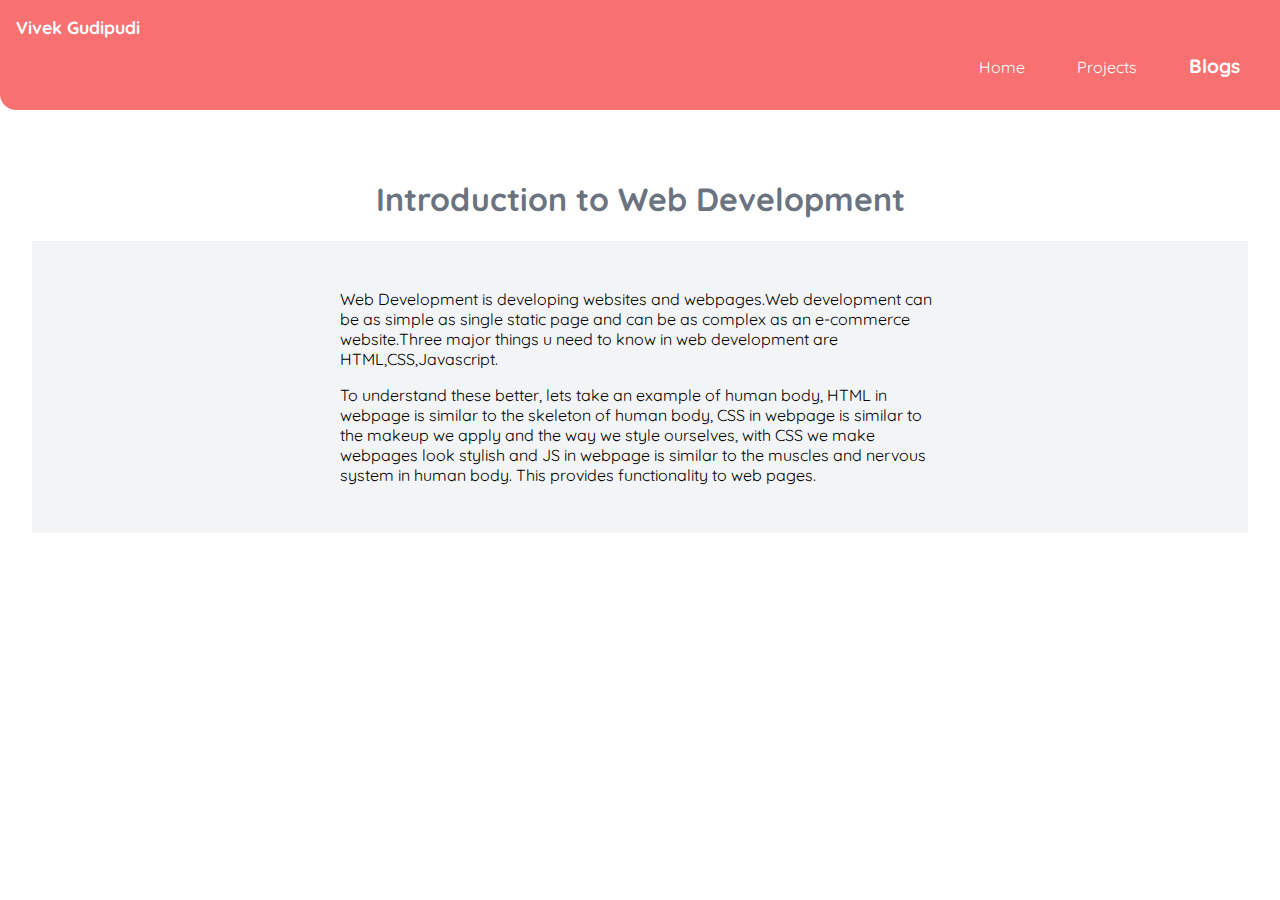
==== blog1.html @ f707253a "feat : added blogs" ====
<!DOCTYPE html>
<html lang="en">
<head>
    <meta charset="UTF-8">
    <meta name="viewport" content="width=device-width, initial-scale=1.0">
    <title>Blogs || VivekGudipudi</title>
    <link href="style.css" rel="stylesheet" />
    <link rel="icon" href="images\favicon.ico" type="image/x-icon">
</head>
<body>

    <nav class="navigation container" >
        <div class="nav-brand">
            Vivek Gudipudi
        </div>
        <ul class="list-non-bullet nav-pills">
            <li class="list-item-inline" >
                <a class="link " href="index.html">Home</a>
                 </li>
            <li class="list-item-inline">
                <a class="link " href="projects.html">Projects</a>
            </li>
            <li class="list-item-inline" >
                <a class="link link-active" href="blogs.html">Blogs</a>
            </li>

        </ul>
    </nav>
    
    <header class="hero" >
    <h1 class="hero-heading">Introduction to Web Development</h1>
    <section class="section ow">
        <div class="container container-center">
            
            <p>Web Development is developing websites and webpages.Web development can be as simple as single static page and can be as complex as an e-commerce website.Three major things u need to know in web development are HTML,CSS,Javascript.
            </p>
            <p>To understand these better, lets take an example of human body, HTML in webpage is similar to the skeleton of human body, CSS in webpage is similar to the makeup we apply and the way we style ourselves, with CSS we make webpages look stylish and JS in webpage is similar to the muscles and nervous system in human body. This provides functionality to web pages.
            </p>

            
        </div>



    </section>

   
    
    </header>
</body>
</html>
---- style.css ----
@import url('https://fonts.googleapis.com/css2?family=Quicksand:wght@500;600&display=swap');

:root {
    --primary-color: #F87171;
    --off-white: #F3F4F6;
    --dark-grey: #6B7280;

}

body {
    font-family: 'Quicksand', sans-serif;
    margin: 0px;
}

.container {
    padding-left: 1rem;
    padding-right: 1rem;


}

.container-center {
    max-width: 600px;
    margin: auto;

}

.link {
    text-decoration: none;
    padding: 0.5rem 1rem;
}

.link-primary {
    background-color: var(--primary-color);
    border-radius: 0.5rem;
    color: white;
}

.link-secondary {
    color: var(--primary-color);
    border-radius: 0.5rem;
    border: 1px solid var(--primary-color);

}

.list-non-bullet {
    list-style: none;
}

.list-item-inline {
    display: inline;
    padding: 0rem 0.5rem;

}

.navigation {
    background-color: var(--primary-color);
    color: white;
    padding: 1rem;
    border-bottom-left-radius: 1rem;
}

.navigation .nav-brand {
    font-weight: bold;
    font-size: 1.1rem;
}

.navigation .nav-pills {
    text-align: right;
}

.navigation .link {
    color: white;
}


.navigation .link-active {
    font-weight: bolder;
    font-size: larger;

}

.hero {
    padding: 2rem;


}

.hero .hero-img {
    max-width: 350px;
    display: block;
    margin: auto;
}

.hero .hero-heading {
    text-align: center;
    padding-top: 1rem;
    color: var(--dark-grey);
}

.hero .hero-heading .heading-inverted {
    color: var(--primary-color);
}

.section {
    padding: 2rem;
}

.section h1 {
    text-align: center;


}

.ow {
    background-color: var(--off-white);
}

.footer {
    background-color: var(--primary-color);
    padding: 2rem 1rem;
    text-align: center;
    color: white;
    border-top-right-radius: 1rem;
}

.footer .link {
    color: white;
}

.footer ul {
    padding-inline-start: 0px;
}

.footer .footer-header {
    font-weight: bold;
    font-size: large;
}
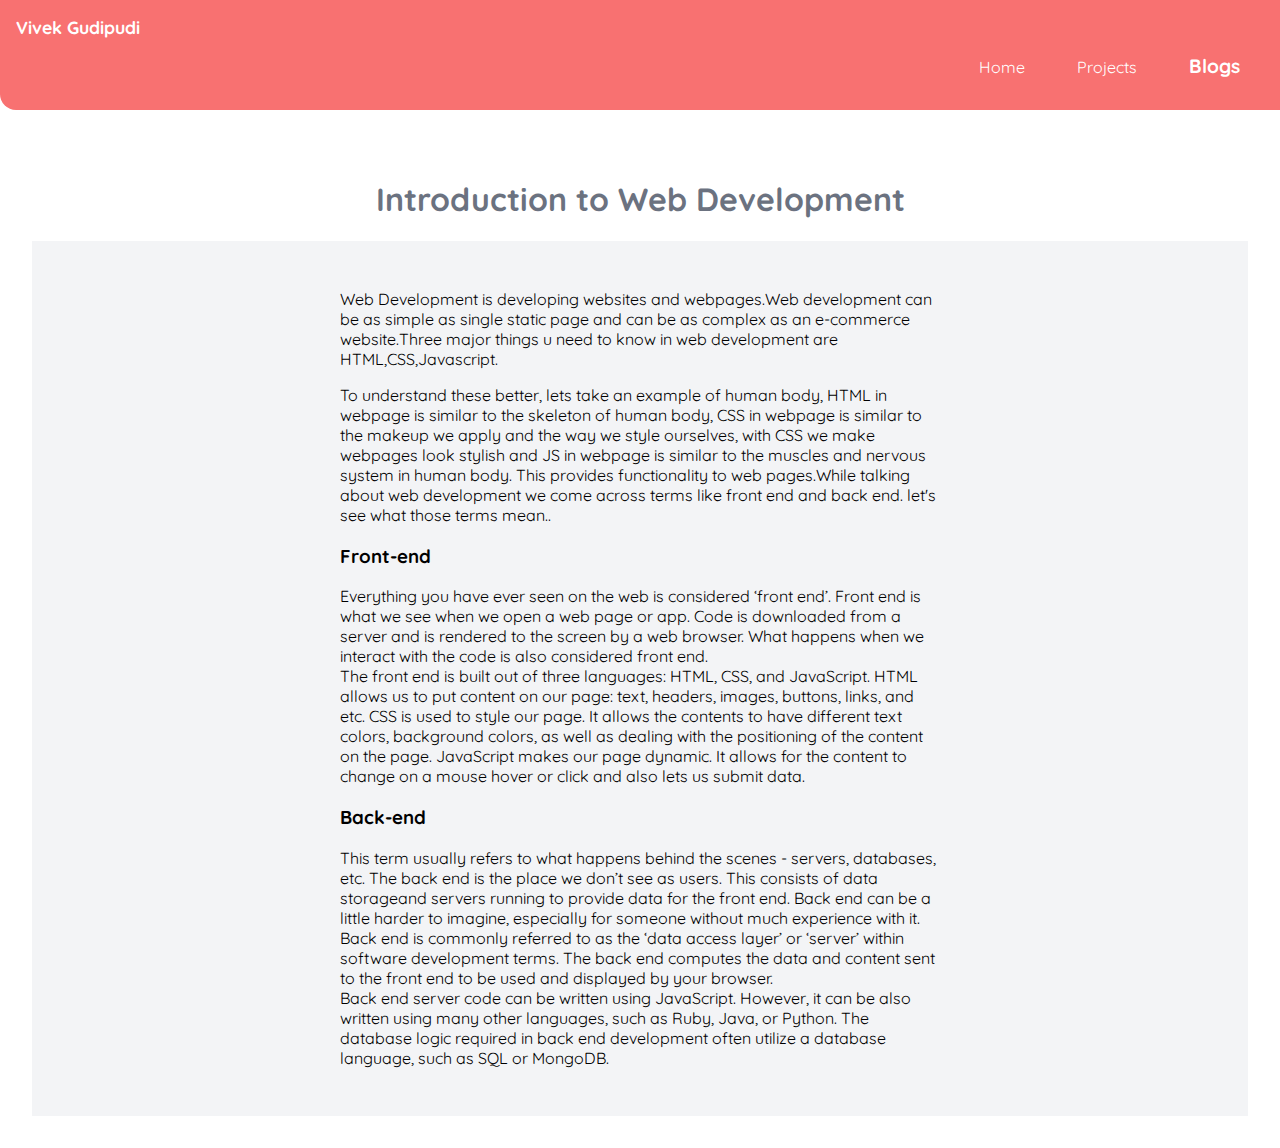
==== commit b9fb9bf1: "refactor: modified blogs" ====
--- a/blog1.html
+++ b/blog1.html
@@ -34,8 +34,21 @@
             
             <p>Web Development is developing websites and webpages.Web development can be as simple as single static page and can be as complex as an e-commerce website.Three major things u need to know in web development are HTML,CSS,Javascript.
             </p>
-            <p>To understand these better, lets take an example of human body, HTML in webpage is similar to the skeleton of human body, CSS in webpage is similar to the makeup we apply and the way we style ourselves, with CSS we make webpages look stylish and JS in webpage is similar to the muscles and nervous system in human body. This provides functionality to web pages.
+            <p>To understand these better, lets take an example of human body, HTML in webpage is similar to the skeleton of human body, CSS in webpage is similar to the makeup we apply and the way we style ourselves, with CSS we make webpages look stylish and JS in webpage is similar to the muscles and nervous system in human body. This provides functionality to web pages.While talking about web development we come across terms like front end and back end. let's see what those terms mean..
             </p>
+            <p>
+                <h3>Front-end</h3>
+                Everything you have ever seen on the web is considered ‘front end’. Front end is what we see when we open a web page or app. Code is downloaded from a server and is rendered to the screen by a web browser. What happens when we interact with the code is also considered front end. <br>
+                The front end is built out of three languages: HTML, CSS, and JavaScript. HTML allows us to put content on our page: text, headers, images, buttons, links, and etc. CSS is used to style our page. It allows the contents to have different text colors, background colors, as well as dealing with the positioning of the content on the page. JavaScript makes our page dynamic. It allows for the content to change on a mouse hover or click and also lets us submit data.
+            </p>
+            <p>
+                <h3>Back-end</h3>
+                This term usually refers to what happens behind the scenes - servers, databases, etc. The back end is the place we don’t see as users. This consists of data storageand servers running to provide data for the front end. Back end can be a little harder to imagine, especially for someone without much experience with it. Back end is commonly referred to as the ‘data access layer’ or ‘server’ within software development terms. The back end computes the data and content sent to the front end to be used and displayed by your browser. <br>
+                Back end server code can be written using JavaScript. However, it can be also written using many other languages, such as Ruby, Java, or Python. The database logic required in back end development often utilize a database language, such as SQL or MongoDB.
+
+            </p>
+
+
 
             
         </div>
@@ -47,5 +60,7 @@
    
     
     </header>
+
+    
 </body>
 </html>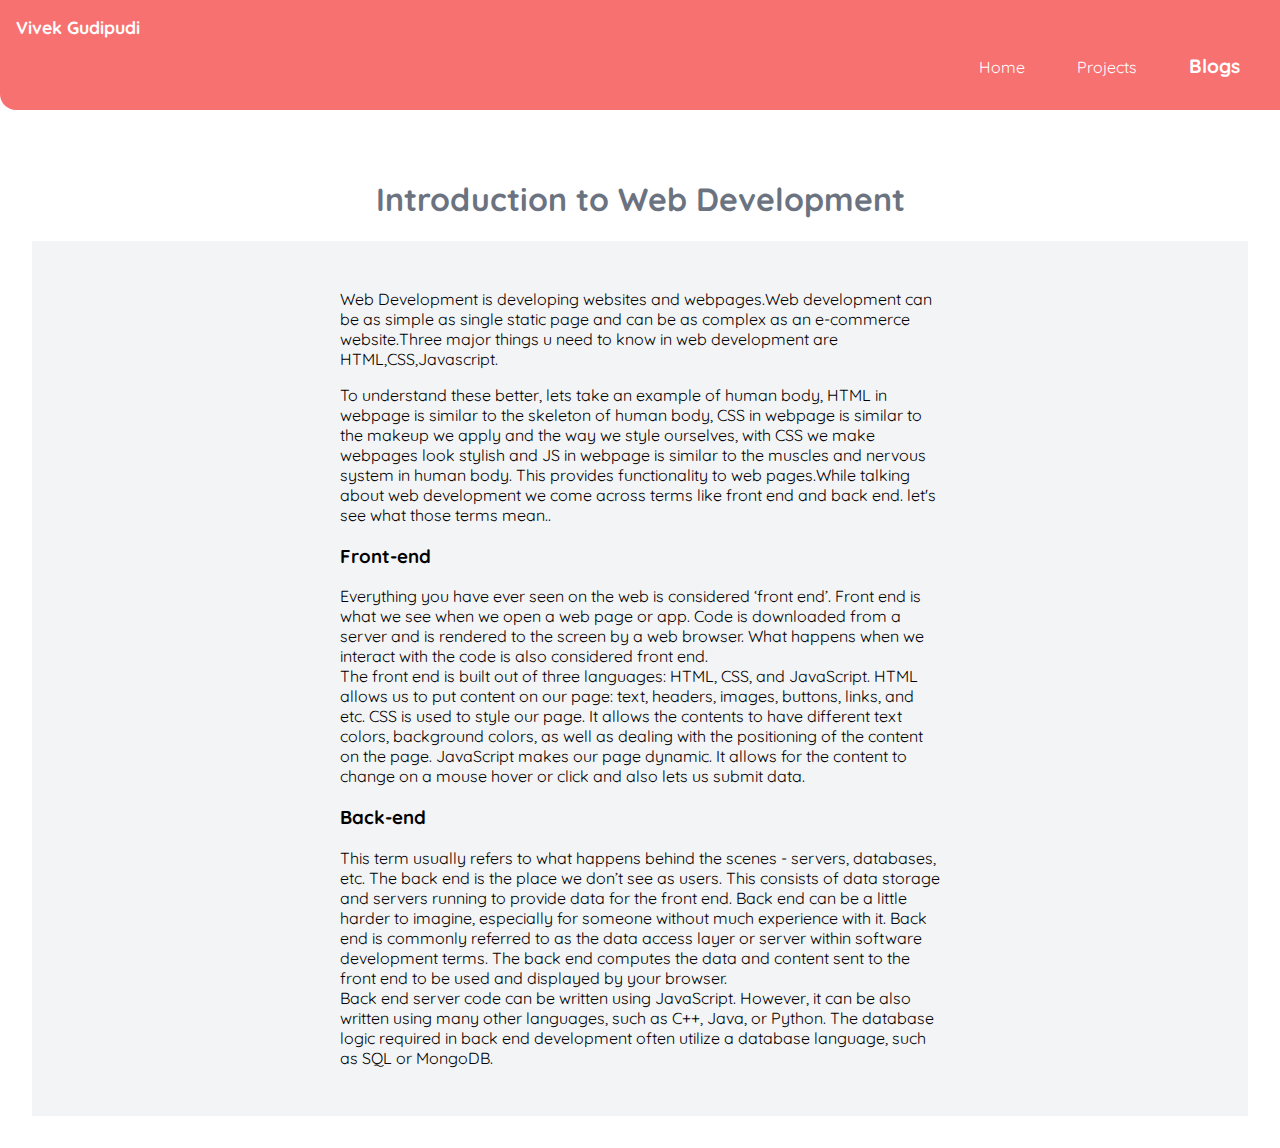
==== commit 1efd4c6f: "update : updated blogs" ====
--- a/blog1.html
+++ b/blog1.html
@@ -43,8 +43,8 @@
             </p>
             <p>
                 <h3>Back-end</h3>
-                This term usually refers to what happens behind the scenes - servers, databases, etc. The back end is the place we don’t see as users. This consists of data storageand servers running to provide data for the front end. Back end can be a little harder to imagine, especially for someone without much experience with it. Back end is commonly referred to as the ‘data access layer’ or ‘server’ within software development terms. The back end computes the data and content sent to the front end to be used and displayed by your browser. <br>
-                Back end server code can be written using JavaScript. However, it can be also written using many other languages, such as Ruby, Java, or Python. The database logic required in back end development often utilize a database language, such as SQL or MongoDB.
+                This term usually refers to what happens behind the scenes - servers, databases, etc. The back end is the place we don’t see as users. This consists of data storage and servers running to provide data for the front end. Back end can be a little harder to imagine, especially for someone without much experience with it. Back end is commonly referred to as the data access layer or server within software development terms. The back end computes the data and content sent to the front end to be used and displayed by your browser. <br>
+                Back end server code can be written using JavaScript. However, it can be also written using many other languages, such as C++, Java, or Python. The database logic required in back end development often utilize a database language, such as SQL or MongoDB.
 
             </p>
 
